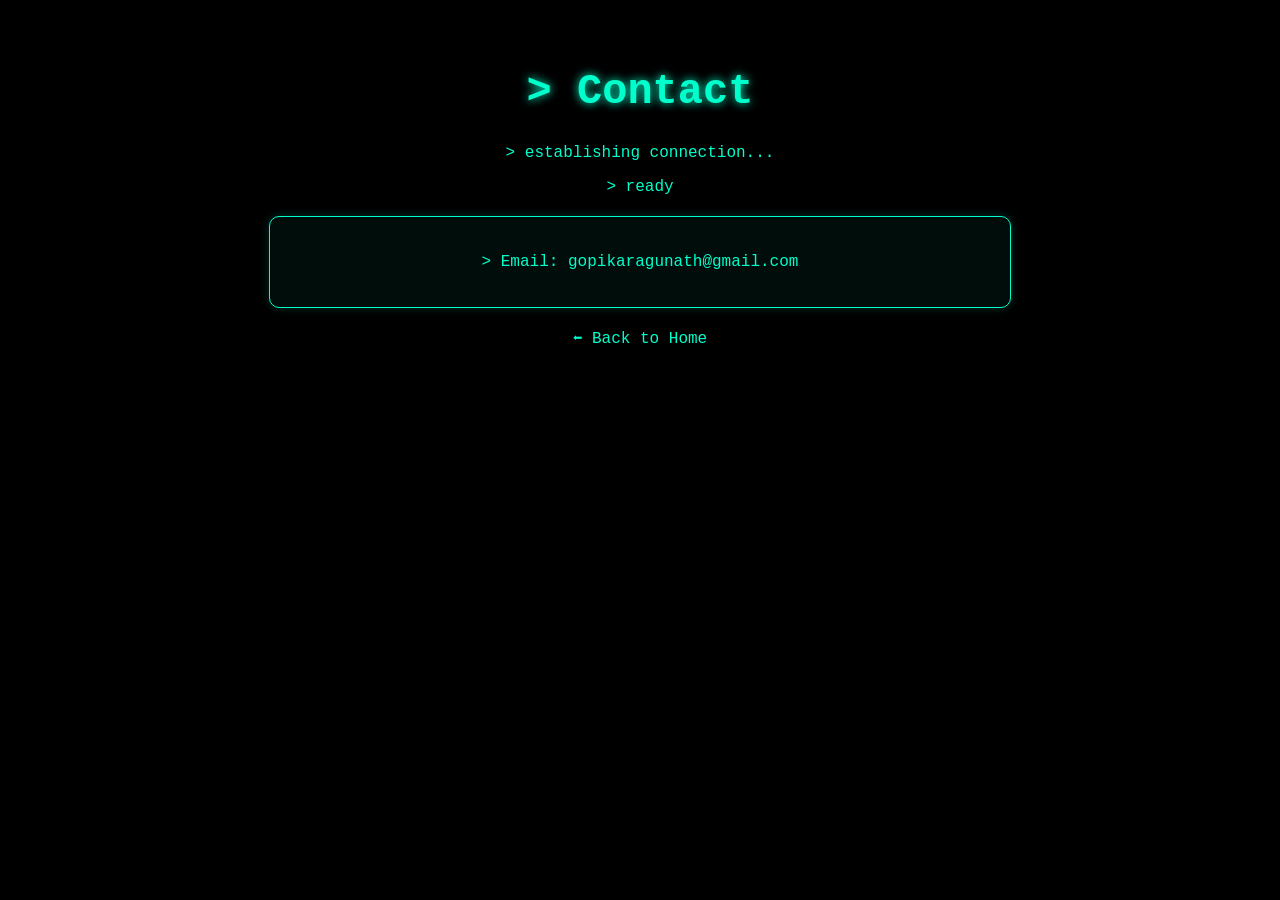
==== contact.html @ b852efd9 "Add files via upload" ====
<!DOCTYPE html>
<html>

<head>
    <title>Contact</title>
    <link rel="stylesheet" href="style.css">
</head>

<body>

<div class="container">

    <h1>> Contact </h1>

    <p>> establishing connection...</p>
    <p>> ready </p>

    <div class="card">
        <p>> Email: gopikaragunath@gmail.com</p>
    </div>

    <a href="index.html">⬅ Back to Home</a>

</div>

</body>
</html>
---- style.css ----
body {
    margin: 0;
    font-family: "Courier New", monospace;
    background: black;
    color: #00ffcc;
}

/* main container */
.container {
    text-align: center;
    padding: 40px;
}

/* heading */
h1 {
    font-size: 42px;
    color: #00ffcc;
    text-shadow: 0 0 10px #00ffcc;
}

/* subtitle */
.tagline {
    color: #00cc99;
    margin-bottom: 30px;
}

/* cards */
.card {
    background: rgba(0, 255, 204, 0.05);
    margin: 20px auto;
    padding: 20px;
    max-width: 700px;
    width: 90%;
    border-radius: 10px;
    border: 1px solid #00ffcc;
    box-shadow: 0 0 10px #00ffcc33;
}

/* section headings */
h2 {
    color: #00ffcc;
}

/* list */
ul {
    list-style: none;
    padding: 0;
}

/* hover effect */
.card:hover {
    transform: scale(1.03);
    box-shadow: 0 0 20px #00ffcc;
    transition: 0.3s;
}
a {
    text-decoration: none;
    color: #00ffcc;
}

a:hover {
    color: white;
}
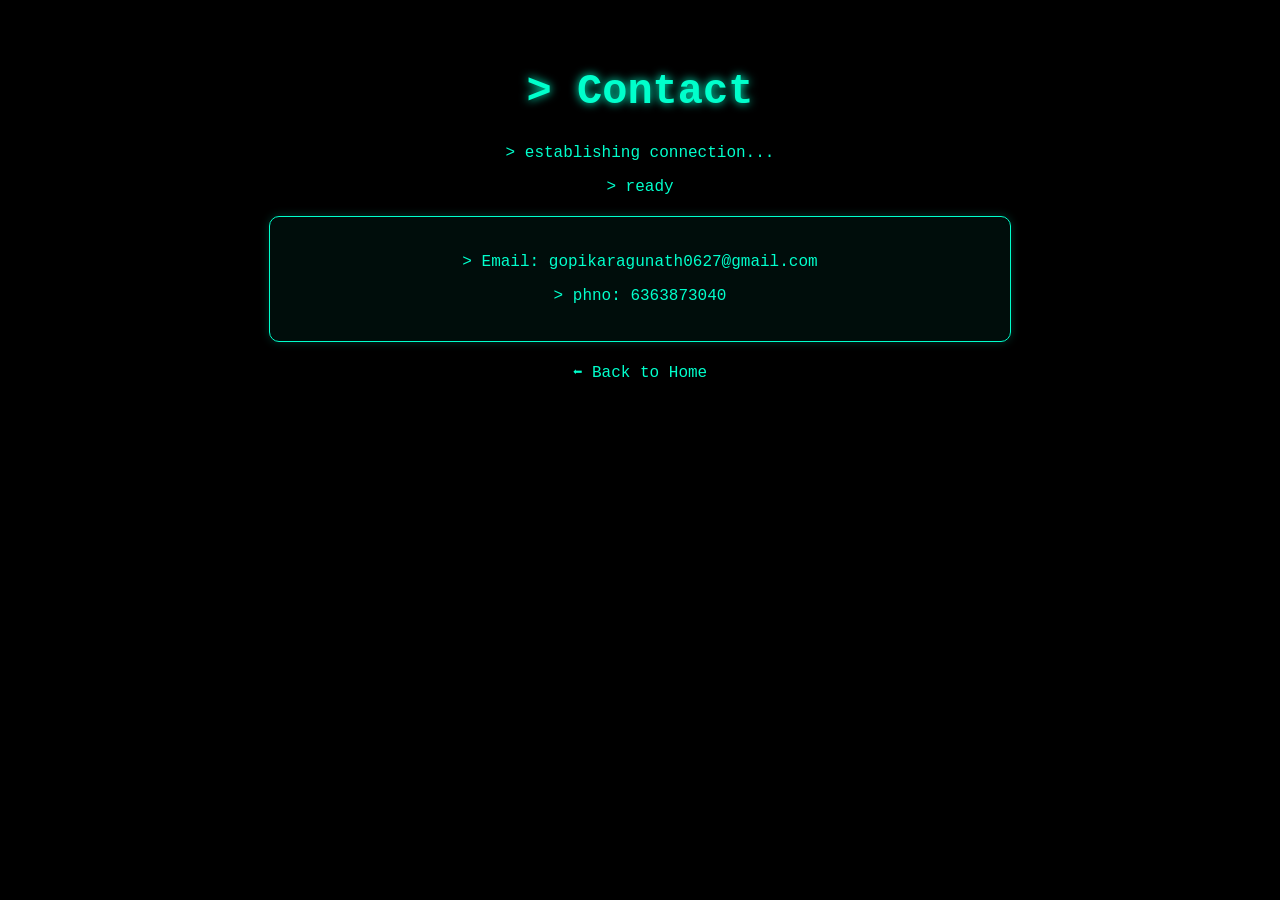
==== commit a5143f59: "Add files via upload" ====
--- a/contact.html
+++ b/contact.html
@@ -16,7 +16,8 @@
     <p>> ready </p>
 
     <div class="card">
-        <p>> Email: gopikaragunath@gmail.com</p>
+        <p>> Email: gopikaragunath0627@gmail.com</p>
+        <p>> phno: 6363873040</p>
     </div>
 
     <a href="index.html">⬅ Back to Home</a>
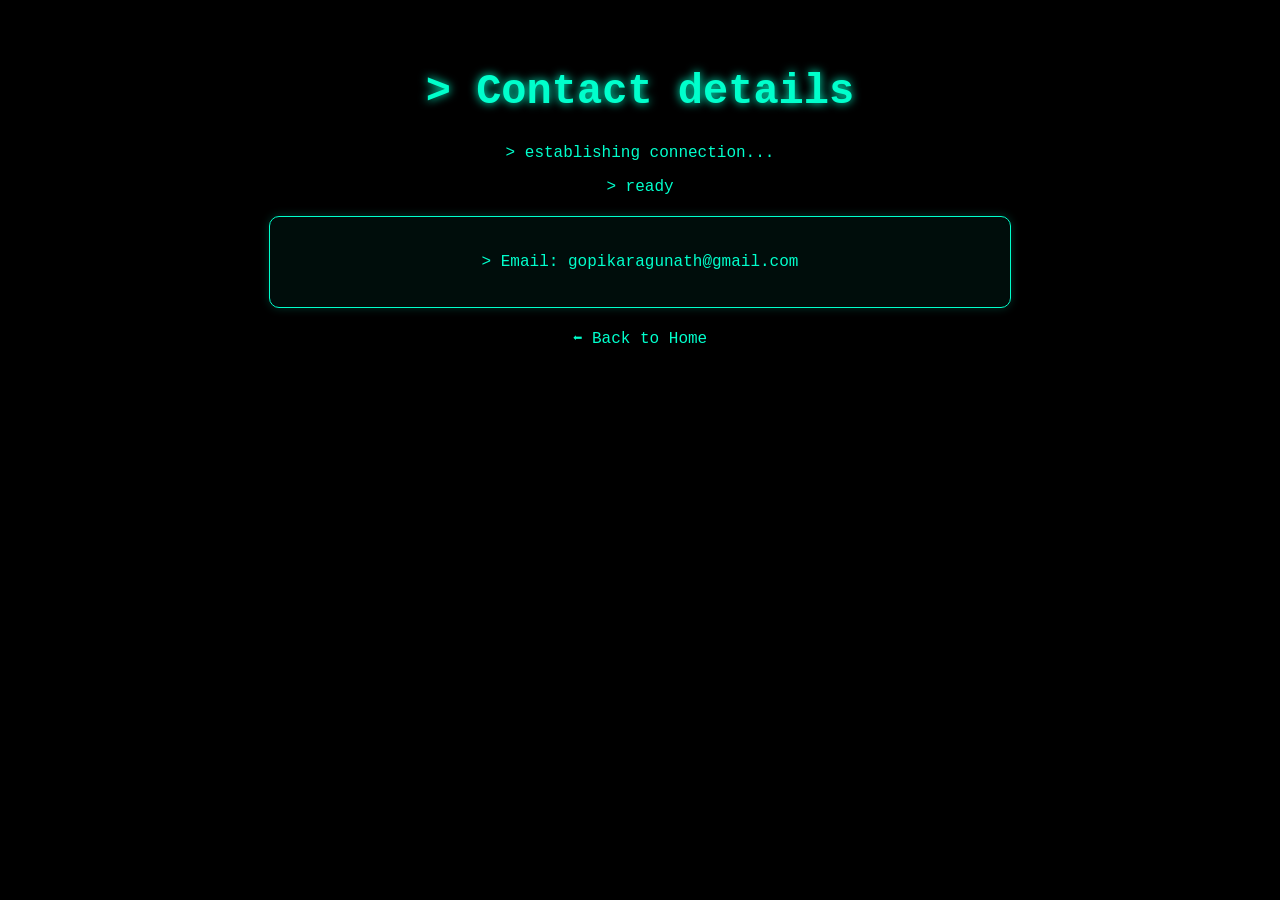
==== commit 30426e1d: "Add files via upload" ====
--- a/contact.html
+++ b/contact.html
@@ -10,14 +10,14 @@
 
 <div class="container">
 
-    <h1>> Contact </h1>
+    <h1>> Contact details</h1>
 
     <p>> establishing connection...</p>
     <p>> ready </p>
 
     <div class="card">
-        <p>> Email: gopikaragunath0627@gmail.com</p>
-        <p>> phno: 6363873040</p>
+        <p>> Email: gopikaragunath@gmail.com</p>
+      
     </div>
 
     <a href="index.html">⬅ Back to Home</a>
